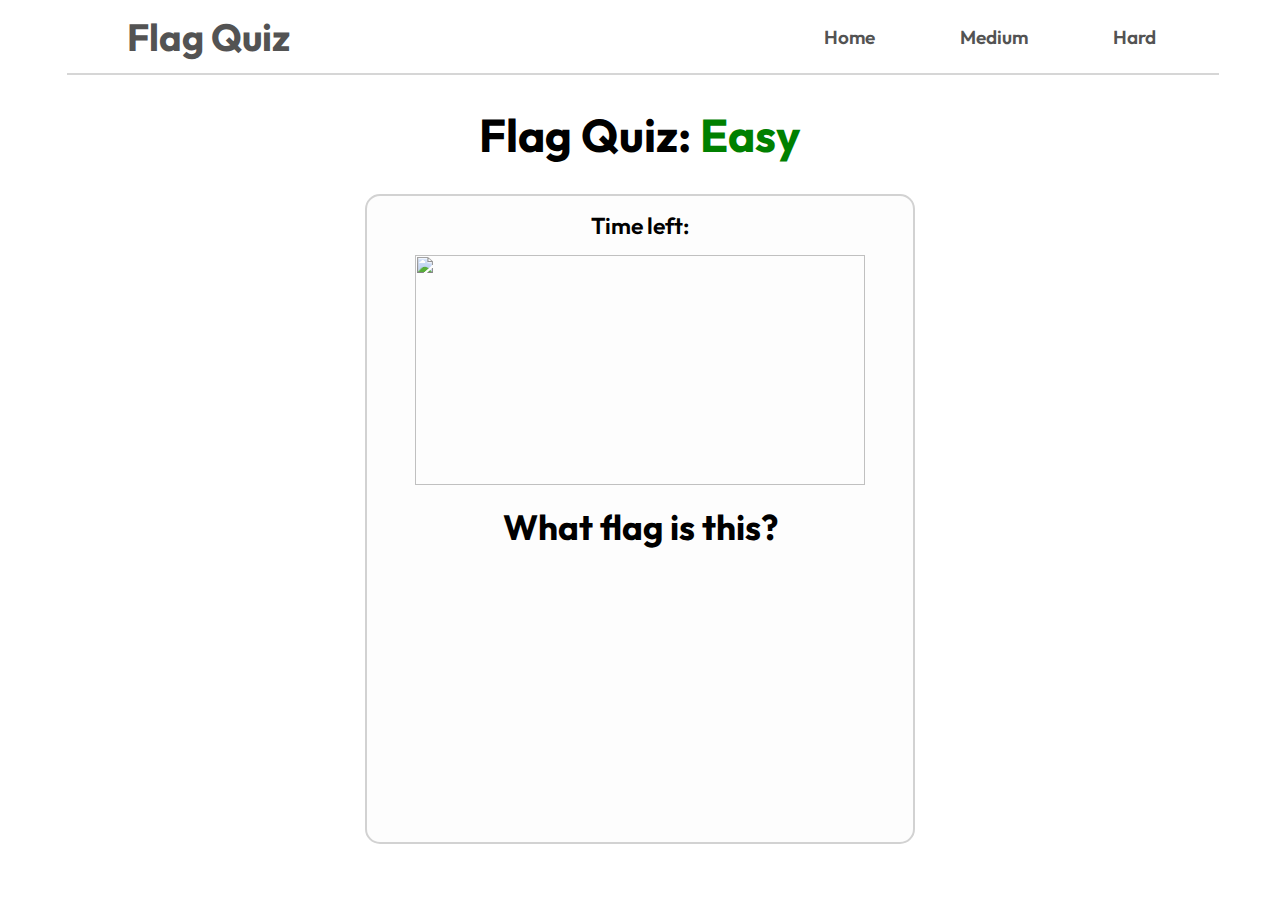
==== pages/flageasygame.html @ 253721e0 "changed title" ====
<!DOCTYPE html>
<html lang="en">
  <head>
    <meta charset="UTF-8" />
    <meta name="viewport" content="width=device-width, initial-scale=1.0" />
    <title>Guess the Flag</title>
    <!-- google fonts link -->
    <link rel="preconnect" href="https://fonts.googleapis.com" />
    <link rel="preconnect" href="https://fonts.gstatic.com" crossorigin />
    <link
      href="https://fonts.googleapis.com/css2?family=Gabarito:wght@400..900&family=Outfit:wght@100..900&display=swap"
      rel="stylesheet"
    />
    <!-- fontawsome cdn -->
    <link
      rel="stylesheet"
      href="https://cdnjs.cloudflare.com/ajax/libs/font-awesome/6.7.2/css/all.min.css"
      integrity="sha512-Evv84Mr4kqVGRNSgIGL/F/aIDqQb7xQ2vcrdIwxfjThSH8CSR7PBEakCr51Ck+w+/U6swU2Im1vVX0SVk9ABhg=="
      crossorigin="anonymous"
      referrerpolicy="no-referrer"
    />
    <!-- favicon icon -->
    <link rel="icon" type="image/png" href="../assets/favicon.png" />
    <!-- css link -->
    <link rel="stylesheet" href="../styles/flageasy.css" />
  </head>
  <body>
      <!-- navigation bar -->
      <div class="navbar">
        <div class="logo">Flag Quiz</div>
        <div class="navbar-options">
          <a href="../index.html">Home</a>
          <a href="flagmedium.html">Medium</a>
          <a href="flaghard.html">Hard</a>
        </div>
      </div>
        <!-- easy level game page -->
        <div class="flageasy-game-page">
            <div class="flageasy-title">
              <h2>
                Flag Quiz: <span style="font-weight: 700; color: green">Easy</span>
              </h2>
            </div>
            <!-- question conntainer -->
            <div class="flageasy-container">
              <!-- countdown time -->
              <div class="flageasy-timer">
                Time left:
                <span id="current-time-left" style="font-weight: 600"></span>
              </div>
    
              <!-- current flag image -->
              <div class="flageasy-img-container">
                <img src="" id="flag-image" />
              </div>
              <div class="flageasy-question"><h2>What flag is this?</h2></div>
    
              <!-- country options -->
              <div class="flageasy-options"></div>
            </div>
    <script src="../scripts/flageasygame.js"></script>
  </body>
</html>
---- styles/flageasy.css ----
* {
  margin: 0;
  padding: 0;
  box-sizing: border-box;
  font-family: "Outfit", serif;
  font-optical-sizing: auto;
  font-weight: 400;
  font-style: normal;
}

/* navigation bar styling */
.navbar {
  height: 75px;
  width: 90%;
  border-bottom: 2px solid #d6d6d6;
  display: flex;
  align-items: center;
  transform: translate(67px);
}

.logo {
  margin: 0 60px;
  font-size: 38px;
  font-weight: 700;
  color: #535353;
}

.navbar-options {
  width: 350px;
  display: flex;
  justify-content: space-evenly;
  position: absolute;
  right: 80px;
  gap: 15px;
}

.navbar-options a {
  text-decoration: none;
  padding: 8px 35px;
  border-radius: 7px;
  font-size: 19px;
  font-weight: 600;
  color: #535353;
}

.navbar-options a:hover {
  background: #eaeaea;
}

/* main section */

/* starter page styling */
.flageasy-starter-page {
  position: absolute;
  top: 50%;
  left: 50%;
  transform: translate(-50%, -50%);
  text-align: center;
}

.flageasy-title h2 {
  font-size: 46px;
  font-weight: 700;
  margin-bottom: 30px;
}

.flageasy-description p {
  font-size: 26px;
  font-weight: 400;
}

#flageasy-start-btn {
  height: 50px;
  width: 135px;
  font-size: 22px;
  font-weight: 700;
  border: none;
  border-radius: 7px;
  background: #83caf0;
  cursor: pointer;
  transition: transform 0.2s ease;
}

#flageasy-start-btn:hover {
  transform: scale(1.03);
}

#flageasy-start-btn:active {
  transform: scale(0.95);
}

/* game page styling */
.flageasy-game-page {
  position: absolute;
  top: 50%;
  left: 50%;
  transform: translate(-50%, -50%);
  text-align: center;
  padding-top: 50px;
}

/* question conntainer */
.flageasy-container {
  height: 650px;
  width: 550px;
  border-radius: 15px;
  border: 2px solid #d2d2d2;
  display: flex;
  align-items: center;
  flex-direction: column;
  background: #fdfdfd;
}

.flageasy-container .flageasy-timer {
  font-size: 23px;
  font-weight: 600;
  margin: 15px;
}

/* flag image container */
.flageasy-img-container {
  width: 450px;
  height: 230px;
  overflow: hidden;
  margin-bottom: 20px;
}

.flageasy-img-container img {
  width: 100%;
  height: 100%;
  object-fit: contain;
}

.flageasy-question h2 {
  font-size: 35px;
  font-weight: 700;
}

/* country options */
.flageasy-options {
  width: 100%;
  display: flex;
  justify-content: center;
  align-items: center;
  flex-direction: column;
  text-align: center;
}

.flageasy-option1 {
  height: 60px;
  width: 90%;
  margin: 25px 0 10px 0;
  background: #83caf0;
  border-radius: 5px;
  display: flex;
  justify-content: center;
  align-items: center;
  cursor: pointer;
}

.flageasy-option1 span {
  font-size: 21px;
  font-weight: 600;
}

.flageasy-option2,
.flageasy-option3 {
  height: 60px;
  width: 90%;
  margin: 10px 0;
  background: #83caf0;
  border-radius: 5px;
  display: flex;
  justify-content: center;
  align-items: center;
  cursor: pointer;
}

.flageasy-option2 span,
.flageasy-option3 span {
  font-size: 21px;
  font-weight: 600;
}

.flageasy-option1:active,
.flageasy-option2:active,
.flageasy-option3:active {
  transform: scale(0.98);
}

/* result page styling */
.flageasy-result {
  display: flex;
  align-items: center;
  flex-direction: column;
  margin-top: 50px;
}

#flageasy-performance-heading {
  font-size: 60px;
  font-weight: 700;
}

#flageasy-result-text {
  font-size: 25px;
  font-weight: 600;
  margin-top: 10px;
}

#flageasy-restart-btn {
  padding: 10px 22px;
  margin-top: 20px;
  font-size: 20px;
  font-weight: 600;
  border: none;
  border-radius: 6px;
  color: #fff;
  background: #a100a1;
  cursor: pointer;
  transition: transform 0.3s ease;
}

#flageasy-restart-btn:hover {
  transform: scale(1.05);
}

#flageasy-restart-btn:hover:active {
  transform: scale(0.98);
}

#link-to-home,
#link-to-home span {
  font-size: 23px;
  font-weight: 600;
  margin-top: 18px;
  cursor: pointer;
  margin: 20px 0;
}

#link-to-home:hover,
#link-to-home span:hover {
  color: #921192;
}

/* answer section */
.result-divider {
  width: 50%;
  border: 1px solid #d5d5d5;
}

.answer-container {
  height: 380px;
  width: 50%;
  display: flex;
  align-items: center;
  flex-direction: column;
  margin: 15px 0;
}

.answer-container h2 {
  font-size: 23px;
  font-weight: 500;
}

.answer-text-container {
  background: #e4efc8;
  width: auto;
  padding: 5px 5px;
  margin-top: 10px;
}

.answer-text-container p {
  font-size: 23px;
  font-weight: 700;
  color: #009400;
}

.answerflag-container {
  height: 250px;
  width: 400px;
  overflow: hidden;
  margin-top: 20px;
}

.answerflag-container img {
  height: 100%;
  width: 100%;
  object-fit: contain;
}

/* responsivenes */
@media screen and (max-width: 768px) {
  .logo {
    display: none;
  }
  .navbar {
    width: 90%;
    height: 55px;
    transform: translateX(23px);
    border-bottom: 3px solid #d6d6d6;
  }
  .navbar-options {
    right: 35px;
    gap: 10px;
  }

  /* starter page */
  .flageasy-title h2 {
    font-size: 38px;
    font-weight: 700;
    margin-bottom: 30px;
  }

  .flageasy-description p {
    font-size: 25px;
    font-weight: 400;
  }

  #flageasy-start-btn {
    height: 50px;
    width: 135px;
    font-size: 22px;
  }

  /* gamepage */
  .flageasy-container {
    height: 450px;
    width: 350px;
    margin-top: 70px;
    position: relative;
    bottom: 30px;
  }
  .flageasy-container .flageasy-timer {
    font-size: 19px;
  }
  .flageasy-question h2 {
    font-size: 23px;
  }
  .flageasy-img-container {
    width: 350px;
    height: 230px;
  }
  .flageasy-img-container img {
    width: 80%;
  }
  .flageasy-options {
    width: 95%;
  }
  .flageasy-option1 {
    height: 40px;
    width: 90%;
    margin: 20px 0 10px 0;
  }
  .flageasy-option2,
  .flageasy-option3 {
    height: 40px;
    width: 90%;
  }
  .flageasy-option3 {
    margin-bottom: 20px;
  }
  .flageasy-option1 span,
  .flageasy-option2 span,
  .flageasy-option3 span {
    font-size: 17px;
    font-weight: 600;
  }

  /* result page */
  #flageasy-performance-heading {
    font-size: 38px;
  }
  #flageasy-result-text {
    font-size: 18px;
    margin-top: 10px;
  }
  #flageasy-restart-btn {
    padding: 8px 20px;
    margin-top: 25px;
    font-size: 18px;
  }
  #link-to-home,
  #link-to-home span {
    font-size: 20px;
    font-weight: 600;
    margin-top: 20px;
  }
  .result-divider {
    width: 75%;
    margin-top: 10px;
  }
  .answer-container {
    width: 50%;
    height: 340px;
  }
  .answer-container h2 {
    font-size: 21px;
  }
  .answer-text-container {
    width: auto;
    padding: 5px 5px;
    margin-top: 10px;
  }
  .answer-text-container p {
    font-size: 23px;
    font-weight: 700;
    color: #009400;
  }
  .answerflag-container {
    height: 250px;
    width: 350px;
    overflow: hidden;
    margin-top: 20px;
  }
  .answerflag-container img {
    height: 100%;
    width: 100%;
    object-fit: contain;
  }
}

@media screen and (min-width: 570px) and (max-width: 768px) {
  .logo {
    display: block;
    font-size: 1.8rem;
    position: relative;
    right: 2rem;
  }
}

@media screen and (max-width: 420px) {
  .answer-container {
    width: 45%;
  }
  .flageasy-container .flageasy-timer {
    font-size: 17px;
  }
  .flageasy-question h2 {
    font-size: 21px;
  }
  .flageasy-container {
    height: 425px;
    width: 325px;
    margin-top: 70px;
    position: relative;
    bottom: 30px;
  }
}
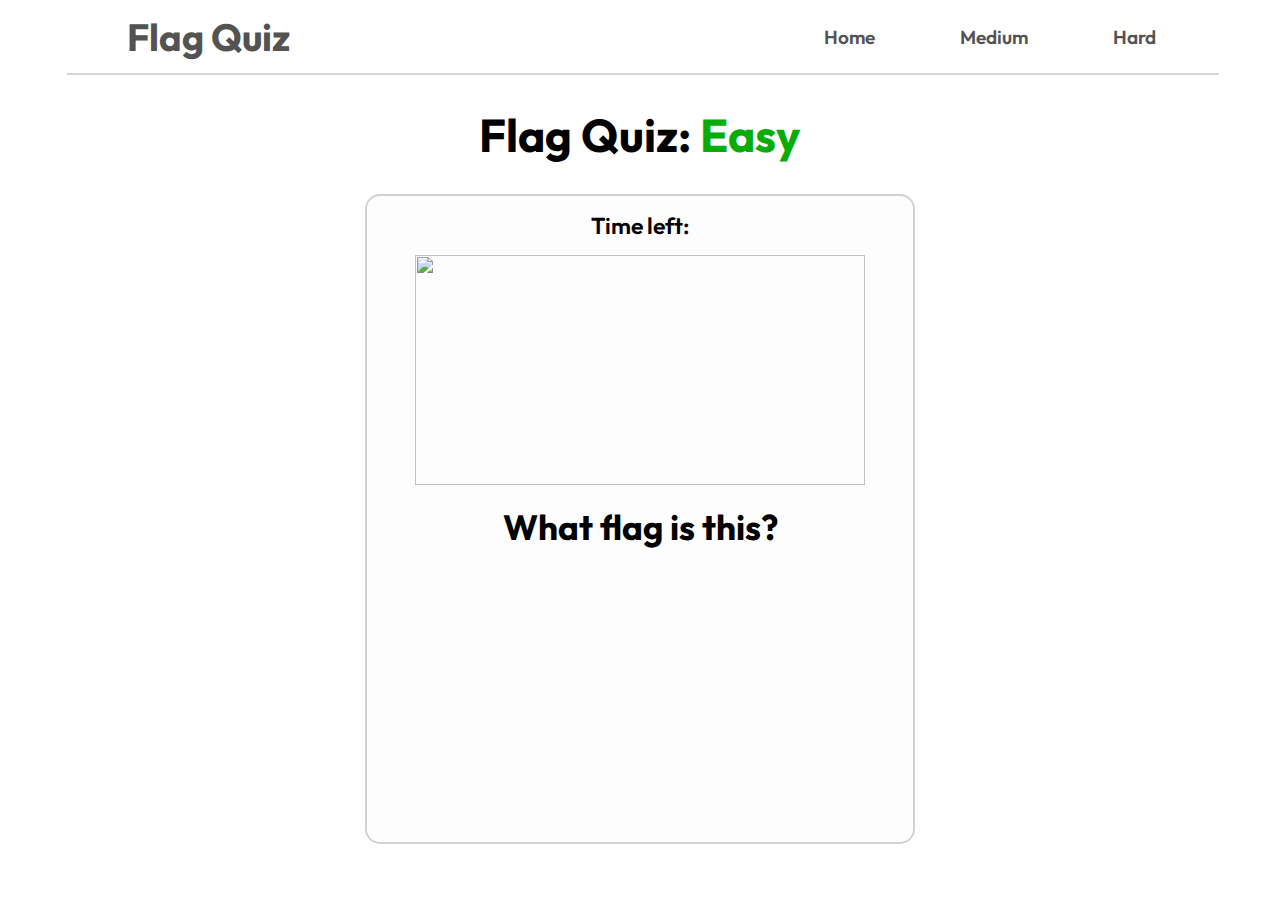
==== commit 28e8f6b0: "medium level game&results done" ====
--- a/pages/flageasygame.html
+++ b/pages/flageasygame.html
@@ -30,15 +30,15 @@
         <div class="logo">Flag Quiz</div>
         <div class="navbar-options">
           <a href="../index.html">Home</a>
-          <a href="flagmedium.html">Medium</a>
-          <a href="flaghard.html">Hard</a>
+          <a href="flagmediumhome.html">Medium</a>
+          <a href="flaghardhome.html">Hard</a>
         </div>
       </div>
         <!-- easy level game page -->
         <div class="flageasy-game-page">
             <div class="flageasy-title">
               <h2>
-                Flag Quiz: <span style="font-weight: 700; color: green">Easy</span>
+                Flag Quiz: <span style="font-weight: 700; color: #07ac07">Easy</span>
               </h2>
             </div>
             <!-- question conntainer -->
@@ -58,6 +58,7 @@
               <!-- country options -->
               <div class="flageasy-options"></div>
             </div>
+            <!-- js link -->
     <script src="../scripts/flageasygame.js"></script>
   </body>
 </html>
--- a/styles/flageasy.css
+++ b/styles/flageasy.css
@@ -305,6 +305,14 @@
   }
 
   /* starter page */
+  .flageasy-starter-page {
+    position: absolute;
+    top: 50%;
+    left: 50%;
+    transform: translate(-50%, -50%);
+    text-align: center;
+    width: 80%;
+  }
   .flageasy-title h2 {
     font-size: 38px;
     font-weight: 700;
@@ -326,9 +334,9 @@
   .flageasy-container {
     height: 450px;
     width: 350px;
-    margin-top: 70px;
+    margin-top: 90px;
     position: relative;
-    bottom: 30px;
+    bottom: 50px;
   }
   .flageasy-container .flageasy-timer {
     font-size: 19px;
@@ -446,3 +454,10 @@
     bottom: 30px;
   }
 }
+
+@media screen and (max-width: 360px) {
+  .navbar-options {
+    right: 16px;
+    gap: 10px;
+  }
+}
